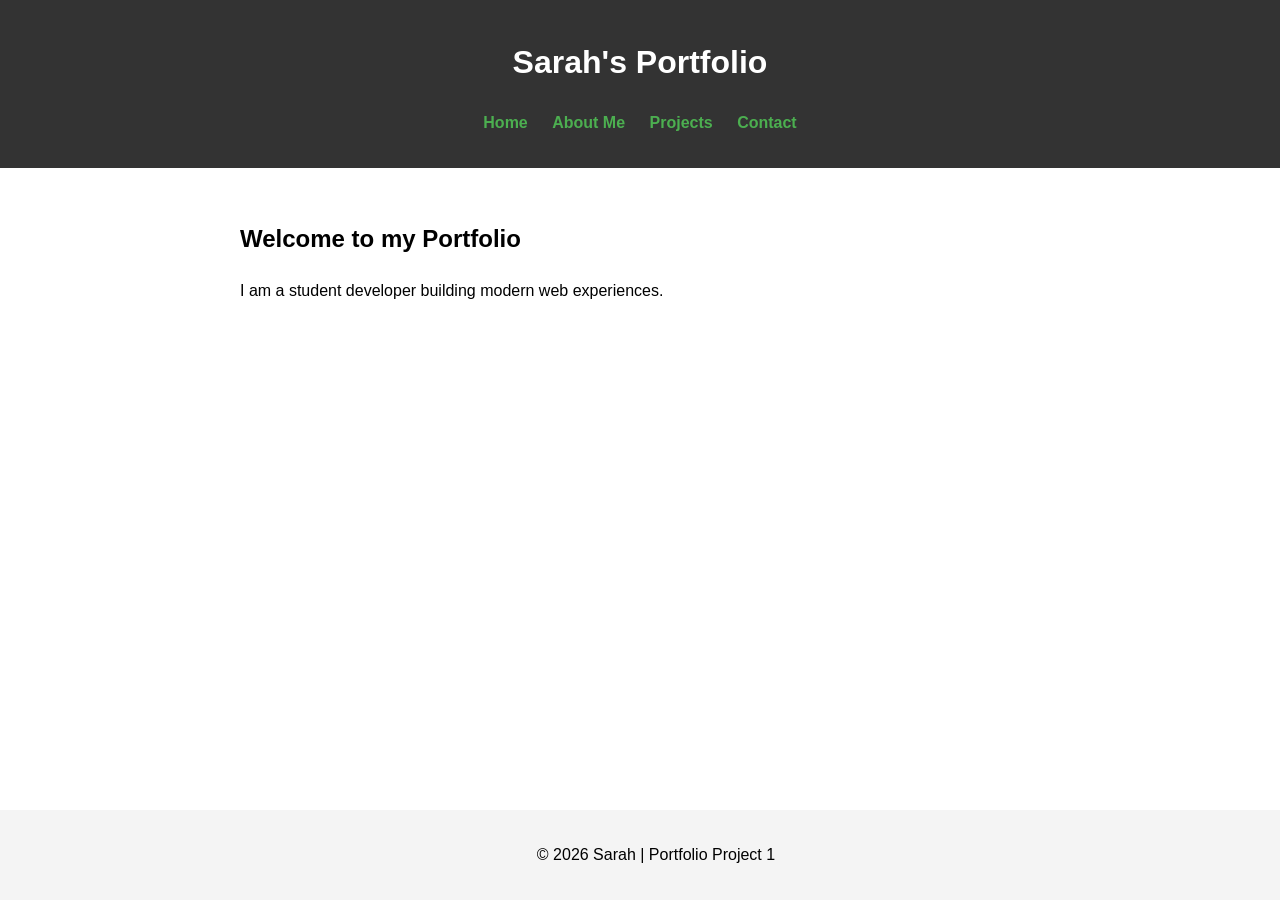
==== about.html @ 92f81852 "portfolio files set up and navbar added and css" ====
<!DOCTYPE html>
<html lang="en">
<head>
    <meta charset="UTF-8">
    <meta name="viewport" content="width=device-width, initial-scale=1.0">
    <title>Sarah's Portfolio | Home</title>
    <link rel="stylesheet" href="assets/css/style.css">
</head>
<body>
    <header>
        <h1>Sarah's Portfolio</h1>
        <nav>
            <ul>
                <li><a href="index.html">Home</a></li>
                <li><a href="about.html">About Me</a></li>
                <li><a href="projects.html">Projects</a></li>
                <li><a href="contact.html">Contact</a></li>
            </ul>
        </nav>
    </header>

    <main>
        <section>
            <h2>Welcome to my Portfolio</h2>
            <p>I am a student developer building modern web experiences.</p>
        </section>
    </main>

    <footer>
        <p>&copy; 2026 Sarah | Portfolio Project 1</p>
    </footer>
</body>
</html>
---- assets/css/style.css ----
/* Layout Styling */
body {
    font-family: 'Segoe UI', Tahoma, Geneva, Verdana, sans-serif;
    margin: 0;
    line-height: 1.6;
}

header {
    background-color: #333;
    color: white;
    padding: 1rem;
    text-align: center;
}

nav ul {
    padding: 0;
}

nav ul li {
    display: inline;
    margin: 0 10px;
}

nav a {
    color: #4CAF50;
    text-decoration: none;
    font-weight: bold;
}

nav a:hover {
    text-decoration: underline;
}

main {
    padding: 2rem;
    max-width: 800px;
    margin: auto;
}

footer {
    text-align: center;
    padding: 1rem;
    background: #f4f4f4;
    position: fixed;
    bottom: 0;
    width: 100%;
}
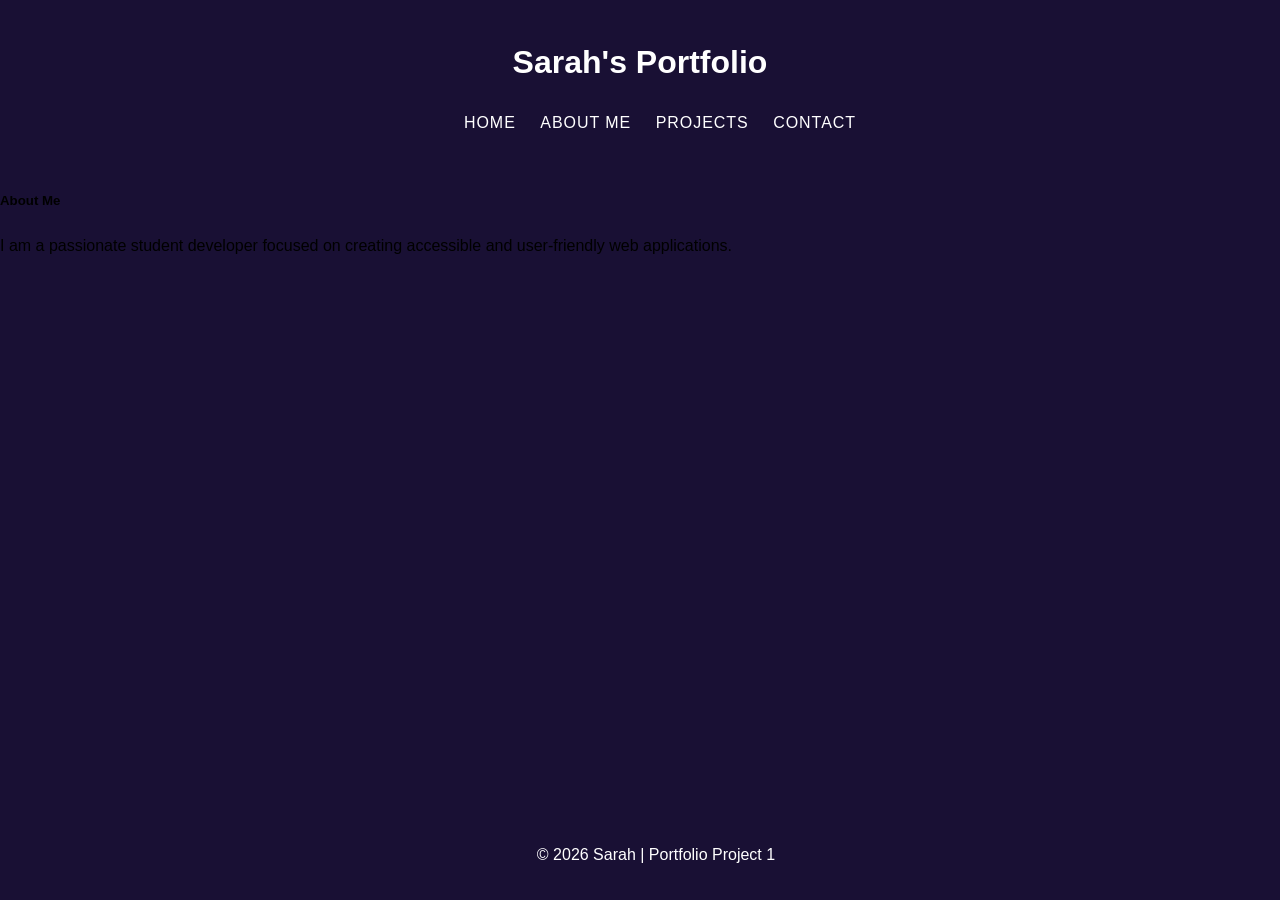
==== commit ca743cb5: "profile mp4 added to index.html and colour pallete added" ====
--- a/about.html
+++ b/about.html
@@ -18,13 +18,28 @@
             </ul>
         </nav>
     </header>
+<!-- The Container keeps everything centered with padding -->
+<div class="container my-5"> 
+    <!-- The Row acts as a flexbox wrapper for columns -->
+    <div class="row">
+        
+        <!-- Card 1: About Me -->
+        <div class="col-md-3 mb-4">
+            <div class="card h-100">
+                <div class="card-body">
+                    <h5 class="card-title">About Me</h5>
+                    <p class="card-text">
+                        I am a passionate student developer focused on creating 
+                        accessible and user-friendly web applications.
+                    </p>
+                </div>
+            </div>
+        </div>
 
-    <main>
-        <section>
-            <h2>Welcome to my Portfolio</h2>
-            <p>I am a student developer building modern web experiences.</p>
-        </section>
-    </main>
+        <!-- We will add the other 3 cards right here! -->
+
+    </div>
+</div>
 
     <footer>
         <p>&copy; 2026 Sarah | Portfolio Project 1</p>
--- a/assets/css/style.css
+++ b/assets/css/style.css
@@ -1,20 +1,51 @@
-/* Layout Styling */
+* Layout Styling */
+@import url('https://fonts.googleapis.com/css2?family=Orbitron:wght@400;700&display=swap');
+/* Color Palette */
+:root {
+    --purple-main: #6237a4;
+    --pink: #de57dc;
+    --blue: #75bddd;
+    --navy: #191034;
+    --rose: #e06e98;
+    --indigo: #5262b1;
+    --violet: #9d3baf;
+    --lavender: #d6a4e5;
+    --deep-purple: #382266;
+}
+
 body {
-    font-family: 'Segoe UI', Tahoma, Geneva, Verdana, sans-serif;
+    font-family: 'Orbitron', 'Segoe UI', Tahoma, Geneva, Verdana, sans-serif;
     margin: 0;
     line-height: 1.6;
+    background: var(--navy);
+    background-color: #191034;
 }
 
+
 header {
-    background-color: #333;
-    color: white;
+    background-color: var(--navy);
+    color: #fff;
     padding: 1rem;
     text-align: center;
 }
 
-nav ul {
-    padding: 0;
+main {
+    padding: 2rem;
+    max-width: 800px;
+    margin-top: 30px
+    background-color: var(--navy);
 }
+
+footer {
+    text-align: center;
+    padding: 1rem;
+    background: var(--navy);
+    color: #fff;
+    position: fixed;
+    bottom: 0;
+    width: 100%;
+}
+
 
 nav ul li {
     display: inline;
@@ -22,26 +53,53 @@
 }
 
 nav a {
-    color: #4CAF50;
+    color: var(--blue);
     text-decoration: none;
-    font-weight: bold;
+    font-weight: 400;
+    font-family: 'Orbitron', sans-serif;
+    text-transform: uppercase;
+    letter-spacing: 0.06em;
 }
 
 nav a:hover {
     text-decoration: underline;
+    color: var(--lavender);
 }
 
-main {
+/* Background video hero */
+.hero-video {
+    position: relative;
+    width: calc(100% - 2rem);
+    height: 100vh;
+    overflow: hidden;
+    margin: 1rem;
+}
+
+.hero-video video {
+    position: absolute;
+    top: 50%;
+    left: 50%;
+    transform: translate(-50%, -50%);
+    min-width: 100%;
+    min-height: 100%;
+    width: auto;
+    height: auto;
+    object-fit: cover;
+    z-index: -1;
+}
+
+.hero-content {
+    position: relative;
+    z-index: 1;
+    color: #fff;
+    text-align: center;
+    padding-top: 20vh;
+    text-shadow: 0 2px 6px rgba(0,0,0,0.6);
+    background-color: rgba(25,16,52,0.4);
+}
+
+.page-content {
     padding: 2rem;
     max-width: 800px;
-    margin: auto;
-}
-
-footer {
-    text-align: center;
-    padding: 1rem;
-    background: #f4f4f4;
-    position: fixed;
-    bottom: 0;
-    width: 100%;
+    margin: 0 auto;
 }
